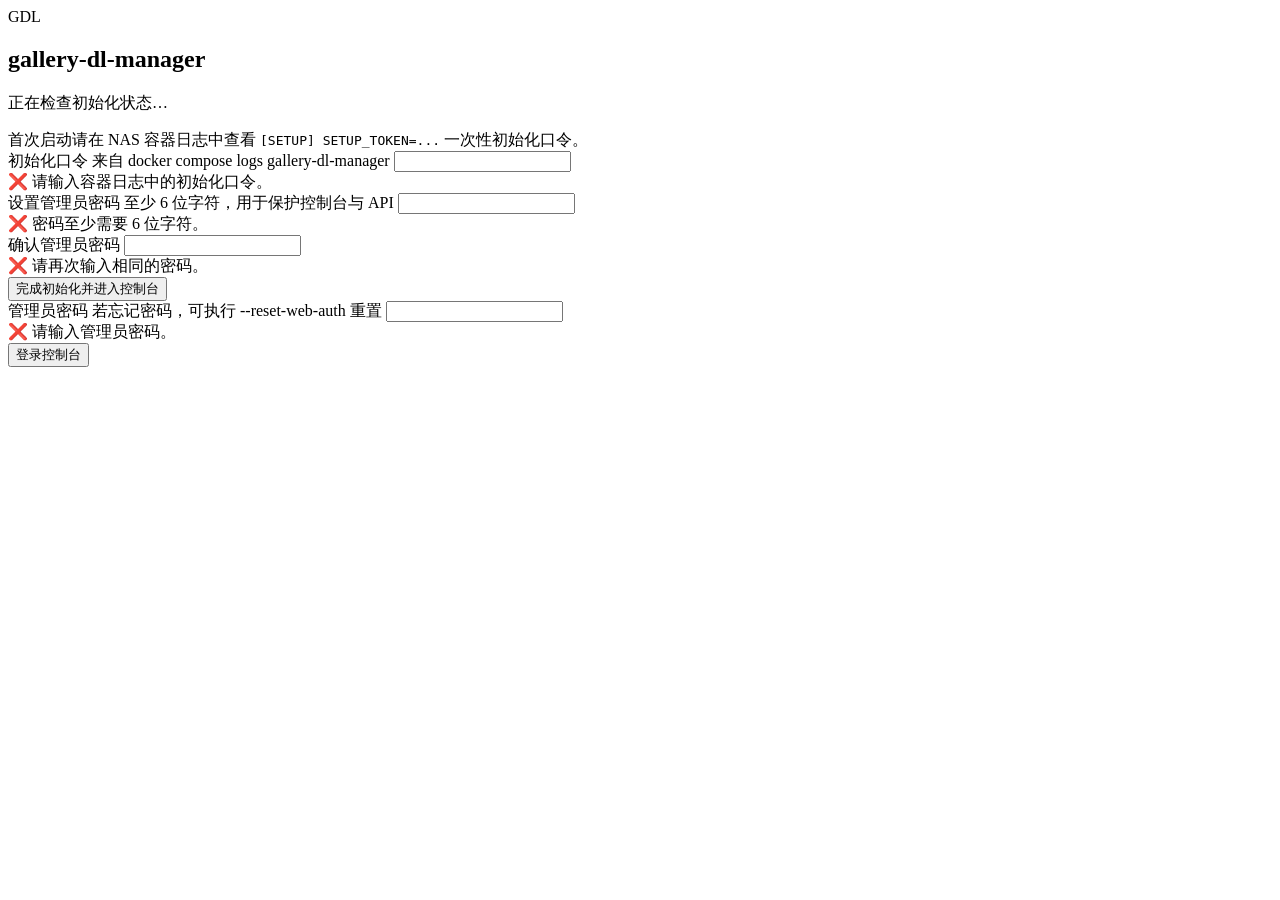
==== app/static/login.html @ c46fa3ce "Initial release: gallery-dl-manager with multi-arch GHCR workflow" ====
<!DOCTYPE html>
<html lang="zh-CN">
<head>
  <meta charset="UTF-8">
  <meta name="viewport" content="width=device-width, initial-scale=1.0">
  <meta name="color-scheme" content="light dark">
  <script>
    try {
      const saved = localStorage.getItem("color-scheme");
      if (saved === "light" || saved === "dark") {
        document.querySelector('meta[name="color-scheme"]').content = saved;
      }
    } catch {}
  </script>
  <title>gallery-dl-manager · 访问验证</title>
  <link rel="stylesheet" href="/static/app.css">
</head>
<body class="auth-body">
  <main class="auth-shell">
    <section class="card auth-card" aria-labelledby="auth-title">
      <div class="auth-brand">
        <span class="brand-badge">GDL</span>
        <div>
          <h1 id="auth-title">gallery-dl-manager</h1>
          <p class="muted" id="auth-subtitle">正在检查初始化状态…</p>
        </div>
      </div>

      <form id="setup-form" class="stack hidden" novalidate>
        <div class="notice info">
          首次启动请在 NAS 容器日志中查看 <code>[SETUP] SETUP_TOKEN=...</code> 一次性初始化口令。
        </div>
        <div class="field">
          <label for="setup-token">初始化口令</label>
          <span id="setup-token-hint" class="hint">来自 docker compose logs gallery-dl-manager</span>
          <input id="setup-token" name="token" type="text" required autocomplete="one-time-code" aria-describedby="setup-token-hint" data-error="setup-token-error">
          <div id="setup-token-error" class="error-msg"><span role="img" aria-label="错误">❌</span> 请输入容器日志中的初始化口令。</div>
        </div>
        <div class="field">
          <label for="setup-password">设置管理员密码</label>
          <span id="setup-password-hint" class="hint">至少 6 位字符，用于保护控制台与 API</span>
          <input id="setup-password" name="password" type="password" required minlength="6" autocomplete="new-password" aria-describedby="setup-password-hint" data-error="setup-password-error">
          <div id="setup-password-error" class="error-msg"><span role="img" aria-label="错误">❌</span> 密码至少需要 6 位字符。</div>
        </div>
        <div class="field">
          <label for="setup-password2">确认管理员密码</label>
          <input id="setup-password2" name="password2" type="password" required minlength="6" autocomplete="new-password" data-error="setup-password2-error">
          <div id="setup-password2-error" class="error-msg"><span role="img" aria-label="错误">❌</span> 请再次输入相同的密码。</div>
        </div>
        <div id="setup-server-error" class="notice danger hidden" role="alert"></div>
        <button type="submit" class="btn primary full">完成初始化并进入控制台</button>
      </form>

      <form id="login-form" class="stack hidden" novalidate>
        <div class="field">
          <label for="login-password">管理员密码</label>
          <span id="login-password-hint" class="hint">若忘记密码，可执行 --reset-web-auth 重置</span>
          <input id="login-password" name="password" type="password" required autocomplete="current-password" aria-describedby="login-password-hint" data-error="login-password-error">
          <div id="login-password-error" class="error-msg"><span role="img" aria-label="错误">❌</span> 请输入管理员密码。</div>
        </div>
        <div id="login-server-error" class="notice danger hidden" role="alert"></div>
        <button type="submit" class="btn primary full">登录控制台</button>
      </form>
    </section>
  </main>

  <script>
    (() => {
      const announcer = document.createElement("div");
      announcer.setAttribute("aria-live", "polite");
      announcer.classList.add("visually-hidden");
      document.body.append(announcer);

      const syncInput = (el) => {
        if (!el.matches?.("input")) return;
        const invalid = el.matches(":user-invalid") || el.classList.contains("user-invalid-fallback");
        el.setAttribute("aria-invalid", invalid ? "true" : "false");
        const errId = el.dataset.error;
        if (errId) {
          const ids = (el.getAttribute("aria-describedby") || "").split(/\s+/).filter((x) => x && x !== errId);
          if (invalid) ids.push(errId);
          if (ids.length) el.setAttribute("aria-describedby", ids.join(" "));
          else el.removeAttribute("aria-describedby");
        }
      };

      if (!CSS.supports("selector(:user-invalid)")) {
        const dirty = new WeakMap();
        document.addEventListener("blur", (e) => {
          const st = dirty.get(e.target) || { i: false, b: false };
          st.b = true;
          dirty.set(e.target, st);
          if (st.i && e.target.validity) {
            e.target.classList.toggle("user-invalid-fallback", !e.target.validity.valid);
            syncInput(e.target);
          }
        }, true);
        document.addEventListener("input", (e) => {
          const st = dirty.get(e.target) || { i: false, b: false };
          st.i = true;
          dirty.set(e.target, st);
          if (st.b && e.target.validity) {
            e.target.classList.toggle("user-invalid-fallback", !e.target.validity.valid);
            syncInput(e.target);
          }
        });
      }
      document.addEventListener("blur", (e) => syncInput(e.target), true);
      document.addEventListener("input", (e) => syncInput(e.target));

      const setupForm = document.getElementById("setup-form");
      const loginForm = document.getElementById("login-form");
      const subtitle = document.getElementById("auth-subtitle");

      async function init() {
        const res = await fetch("/api/auth/status");
        const data = await res.json();
        if (data.authenticated || data.auth_disabled) {
          location.replace("/");
          return;
        }
        if (!data.configured) {
          subtitle.textContent = "首次启动初始化设置";
          setupForm.classList.remove("hidden");
          document.getElementById("setup-token").focus();
        } else {
          subtitle.textContent = "输入密码以访问控制台";
          loginForm.classList.remove("hidden");
          document.getElementById("login-password").focus();
        }
      }

      setupForm.addEventListener("submit", async (e) => {
        e.preventDefault();
        const errBox = document.getElementById("setup-server-error");
        errBox.classList.add("hidden");
        const token = document.getElementById("setup-token").value.trim();
        const pw = document.getElementById("setup-password").value;
        const pw2 = document.getElementById("setup-password2").value;
        if (!setupForm.checkValidity()) {
          setupForm.querySelectorAll("input").forEach((el) => {
            if (!el.validity.valid) el.classList.add("user-invalid-fallback");
            syncInput(el);
          });
          setupForm.querySelector(":invalid")?.focus();
          return;
        }
        if (pw !== pw2) {
          errBox.textContent = "两次输入的密码不一致";
          errBox.classList.remove("hidden");
          return;
        }
        const res = await fetch("/api/auth/setup", {
          method: "POST",
          headers: { "Content-Type": "application/json", "X-Requested-With": "fetch" },
          body: JSON.stringify({ token, password: pw }),
        });
        const data = await res.json();
        if (!res.ok) {
          errBox.textContent = data.error || "初始化失败";
          errBox.classList.remove("hidden");
          announcer.textContent = errBox.textContent;
          return;
        }
        location.replace("/");
      });

      loginForm.addEventListener("submit", async (e) => {
        e.preventDefault();
        const errBox = document.getElementById("login-server-error");
        errBox.classList.add("hidden");
        if (!loginForm.checkValidity()) {
          loginForm.querySelectorAll("input").forEach((el) => {
            if (!el.validity.valid) el.classList.add("user-invalid-fallback");
            syncInput(el);
          });
          loginForm.querySelector(":invalid")?.focus();
          return;
        }
        const pw = document.getElementById("login-password").value;
        const res = await fetch("/api/auth/login", {
          method: "POST",
          headers: { "Content-Type": "application/json", "X-Requested-With": "fetch" },
          body: JSON.stringify({ password: pw }),
        });
        const data = await res.json();
        if (!res.ok) {
          errBox.textContent = data.error || "登录失败";
          errBox.classList.remove("hidden");
          announcer.textContent = errBox.textContent;
          return;
        }
        location.replace("/");
      });

      init();
    })();
  </script>
</body>
</html>
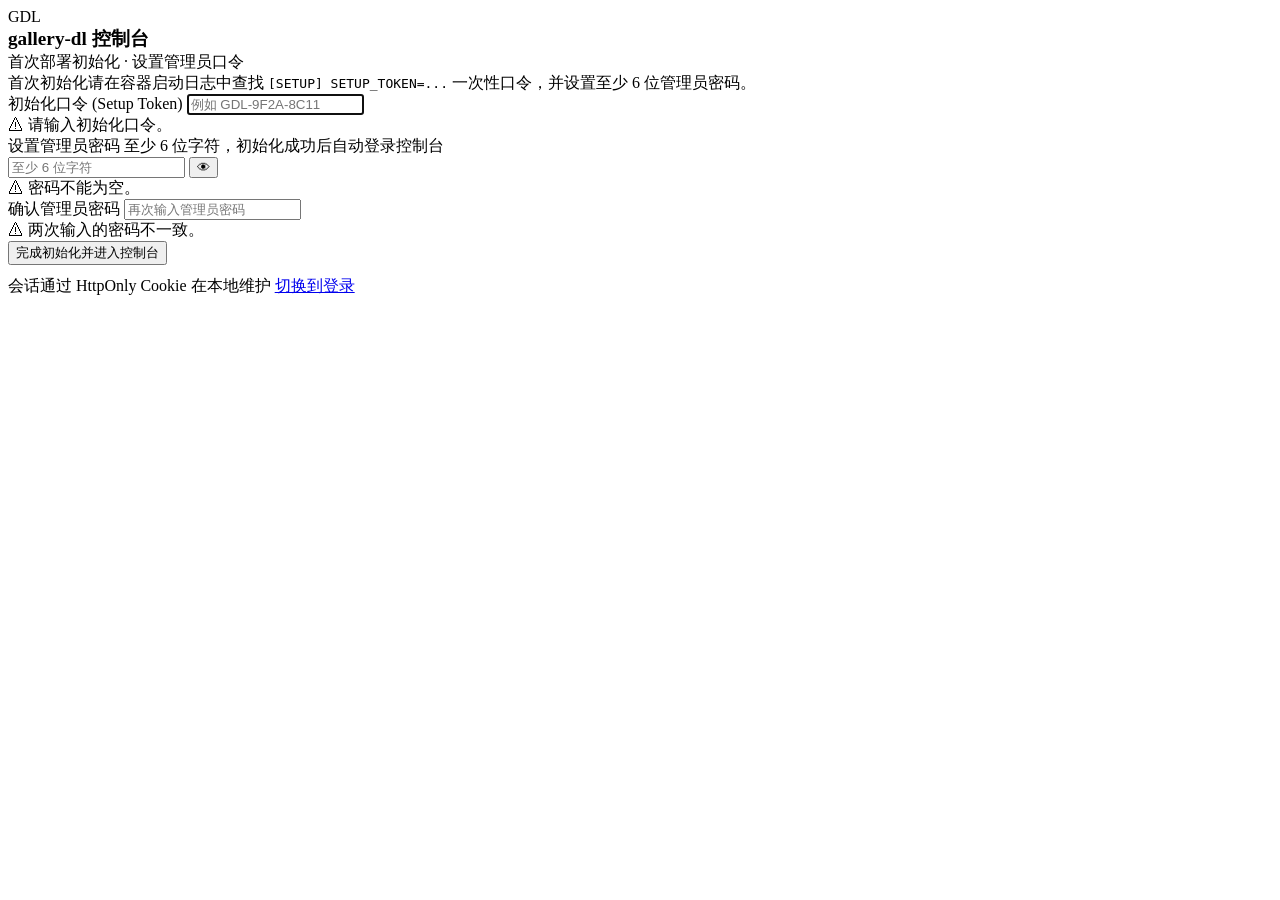
==== commit 3d3919f8: "Adopt zero-build WinUI 3 / Fluent Design 2 web console" ====
--- a/app/static/login.html
+++ b/app/static/login.html
@@ -6,195 +6,266 @@
   <meta name="color-scheme" content="light dark">
   <script>
     try {
-      const saved = localStorage.getItem("color-scheme");
-      if (saved === "light" || saved === "dark") {
-        document.querySelector('meta[name="color-scheme"]').content = saved;
-      }
+      const p = new URLSearchParams(location.search).get("theme");
+      const s = (p === "light" || p === "dark" || p === "system") ? p : localStorage.getItem("gdl-theme");
+      const resolved = (s === "light" || s === "dark") ? s : "light dark";
+      document.querySelector('meta[name="color-scheme"]').content = resolved;
+      document.documentElement.style.colorScheme = resolved;
     } catch {}
   </script>
-  <title>gallery-dl-manager · 访问验证</title>
+  <title>登录与初始化 · gallery-dl</title>
   <link rel="stylesheet" href="/static/app.css">
 </head>
-<body class="auth-body">
-  <main class="auth-shell">
-    <section class="card auth-card" aria-labelledby="auth-title">
-      <div class="auth-brand">
-        <span class="brand-badge">GDL</span>
+<body class="fl-auth-body">
+  <main class="fl-auth-shell">
+    <section class="fl-auth-card stack" aria-labelledby="auth-title">
+      <div class="row-actions" style="gap:0.75rem;">
+        <span class="fl-app-badge lg" aria-hidden="true">GDL</span>
         <div>
-          <h1 id="auth-title">gallery-dl-manager</h1>
-          <p class="muted" id="auth-subtitle">正在检查初始化状态…</p>
+          <h1 id="auth-title" style="font-size:1.2rem;margin:0;">gallery-dl 控制台</h1>
+          <div class="muted xs" id="auth-subtitle">正在检查登录状态…</div>
         </div>
       </div>
 
-      <form id="setup-form" class="stack hidden" novalidate>
-        <div class="notice info">
-          首次启动请在 NAS 容器日志中查看 <code>[SETUP] SETUP_TOKEN=...</code> 一次性初始化口令。
-        </div>
-        <div class="field">
-          <label for="setup-token">初始化口令</label>
-          <span id="setup-token-hint" class="hint">来自 docker compose logs gallery-dl-manager</span>
-          <input id="setup-token" name="token" type="text" required autocomplete="one-time-code" aria-describedby="setup-token-hint" data-error="setup-token-error">
-          <div id="setup-token-error" class="error-msg"><span role="img" aria-label="错误">❌</span> 请输入容器日志中的初始化口令。</div>
-        </div>
-        <div class="field">
-          <label for="setup-password">设置管理员密码</label>
-          <span id="setup-password-hint" class="hint">至少 6 位字符，用于保护控制台与 API</span>
-          <input id="setup-password" name="password" type="password" required minlength="6" autocomplete="new-password" aria-describedby="setup-password-hint" data-error="setup-password-error">
-          <div id="setup-password-error" class="error-msg"><span role="img" aria-label="错误">❌</span> 密码至少需要 6 位字符。</div>
-        </div>
-        <div class="field">
-          <label for="setup-password2">确认管理员密码</label>
-          <input id="setup-password2" name="password2" type="password" required minlength="6" autocomplete="new-password" data-error="setup-password2-error">
-          <div id="setup-password2-error" class="error-msg"><span role="img" aria-label="错误">❌</span> 请再次输入相同的密码。</div>
-        </div>
-        <div id="setup-server-error" class="notice danger hidden" role="alert"></div>
-        <button type="submit" class="btn primary full">完成初始化并进入控制台</button>
+      <div id="auth-setup-banner" class="fl-infobar info sm hidden">
+        首次初始化请在容器启动日志中查找 <code>[SETUP] SETUP_TOKEN=...</code> 一次性口令，并设置至少 6 位管理员密码。
+      </div>
+
+      <div id="auth-error-banner" class="fl-infobar danger sm hidden" role="alert" aria-live="assertive"></div>
+
+      <form id="auth-form" class="stack" novalidate>
+        <div class="field hidden" id="field-token">
+          <label for="input-token">初始化口令 (Setup Token)</label>
+          <input
+            id="input-token"
+            name="token"
+            type="text"
+            autocomplete="one-time-code"
+            placeholder="例如 GDL-9F2A-8C11"
+            aria-invalid="false"
+            aria-describedby="err-token"
+          >
+          <div id="err-token" class="fl-error-msg">⚠ 请输入初始化口令。</div>
+        </div>
+
+        <div class="field" id="field-password">
+          <label for="input-password" id="label-password">管理员密码</label>
+          <span id="pw-hint" class="hint">若忘记密码，可在容器内执行 <code>--reset-web-auth</code> 重置</span>
+          <div class="fl-password-row">
+            <input
+              id="input-password"
+              name="password"
+              type="password"
+              required
+              autocomplete="current-password"
+              placeholder="请输入管理员密码"
+              aria-invalid="false"
+              aria-describedby="pw-hint err-password"
+            >
+            <button
+              type="button"
+              class="fl-btn fl-icon-btn"
+              id="btn-toggle-pw"
+              aria-pressed="false"
+              aria-label="显示密码"
+              title="显示或隐藏密码"
+            >👁</button>
+          </div>
+          <div id="err-password" class="fl-error-msg">⚠ 密码不能为空。</div>
+        </div>
+
+        <div class="field hidden" id="field-confirm">
+          <label for="input-confirm">确认管理员密码</label>
+          <input
+            id="input-confirm"
+            name="password2"
+            type="password"
+            autocomplete="new-password"
+            placeholder="再次输入管理员密码"
+            aria-invalid="false"
+            aria-describedby="err-confirm"
+          >
+          <div id="err-confirm" class="fl-error-msg">⚠ 两次输入的密码不一致。</div>
+        </div>
+
+        <button type="submit" class="fl-btn accent full" id="btn-submit">登录控制台</button>
       </form>
 
-      <form id="login-form" class="stack hidden" novalidate>
-        <div class="field">
-          <label for="login-password">管理员密码</label>
-          <span id="login-password-hint" class="hint">若忘记密码，可执行 --reset-web-auth 重置</span>
-          <input id="login-password" name="password" type="password" required autocomplete="current-password" aria-describedby="login-password-hint" data-error="login-password-error">
-          <div id="login-password-error" class="error-msg"><span role="img" aria-label="错误">❌</span> 请输入管理员密码。</div>
-        </div>
-        <div id="login-server-error" class="notice danger hidden" role="alert"></div>
-        <button type="submit" class="btn primary full">登录控制台</button>
-      </form>
+      <div class="row-actions between" style="border-top:1px solid var(--fl-stroke-card);padding-top:0.7rem;">
+        <span class="muted xs" id="auth-footer-note">会话通过 HttpOnly Cookie 在本地维护</span>
+        <a class="fl-btn subtle sm hidden" id="auth-switch-link" href="/login">切换到登录</a>
+      </div>
     </section>
   </main>
 
-  <script>
-    (() => {
-      const announcer = document.createElement("div");
-      announcer.setAttribute("aria-live", "polite");
-      announcer.classList.add("visually-hidden");
-      document.body.append(announcer);
-
-      const syncInput = (el) => {
-        if (!el.matches?.("input")) return;
-        const invalid = el.matches(":user-invalid") || el.classList.contains("user-invalid-fallback");
-        el.setAttribute("aria-invalid", invalid ? "true" : "false");
-        const errId = el.dataset.error;
-        if (errId) {
-          const ids = (el.getAttribute("aria-describedby") || "").split(/\s+/).filter((x) => x && x !== errId);
-          if (invalid) ids.push(errId);
-          if (ids.length) el.setAttribute("aria-describedby", ids.join(" "));
-          else el.removeAttribute("aria-describedby");
-        }
-      };
-
-      if (!CSS.supports("selector(:user-invalid)")) {
-        const dirty = new WeakMap();
-        document.addEventListener("blur", (e) => {
-          const st = dirty.get(e.target) || { i: false, b: false };
-          st.b = true;
-          dirty.set(e.target, st);
-          if (st.i && e.target.validity) {
-            e.target.classList.toggle("user-invalid-fallback", !e.target.validity.valid);
-            syncInput(e.target);
-          }
-        }, true);
-        document.addEventListener("input", (e) => {
-          const st = dirty.get(e.target) || { i: false, b: false };
-          st.i = true;
-          dirty.set(e.target, st);
-          if (st.b && e.target.validity) {
-            e.target.classList.toggle("user-invalid-fallback", !e.target.validity.valid);
-            syncInput(e.target);
-          }
-        });
-      }
-      document.addEventListener("blur", (e) => syncInput(e.target), true);
-      document.addEventListener("input", (e) => syncInput(e.target));
-
-      const setupForm = document.getElementById("setup-form");
-      const loginForm = document.getElementById("login-form");
-      const subtitle = document.getElementById("auth-subtitle");
-
-      async function init() {
+  <script type="module">
+    const form = document.getElementById("auth-form");
+    const subtitleEl = document.getElementById("auth-subtitle");
+    const setupBanner = document.getElementById("auth-setup-banner");
+    const errorBanner = document.getElementById("auth-error-banner");
+    const fieldToken = document.getElementById("field-token");
+    const fieldConfirm = document.getElementById("field-confirm");
+    const inputToken = document.getElementById("input-token");
+    const inputPw = document.getElementById("input-password");
+    const inputConfirm = document.getElementById("input-confirm");
+    const errToken = document.getElementById("err-token");
+    const errPw = document.getElementById("err-password");
+    const errConfirm = document.getElementById("err-confirm");
+    const labelPw = document.getElementById("label-password");
+    const pwHint = document.getElementById("pw-hint");
+    const btnTogglePw = document.getElementById("btn-toggle-pw");
+    const btnSubmit = document.getElementById("btn-submit");
+    const switchLink = document.getElementById("auth-switch-link");
+
+    let isSetup = false;
+
+    function showBanner(msg) {
+      if (!msg) {
+        errorBanner.classList.add("hidden");
+        errorBanner.textContent = "";
+      } else {
+        errorBanner.classList.remove("hidden");
+        errorBanner.textContent = msg;
+      }
+    }
+
+    function setValidity(input, errEl, message) {
+      if (message) {
+        input.setAttribute("aria-invalid", "true");
+        input.classList.add("user-invalid-fallback");
+        if (errEl) errEl.textContent = `⚠ ${message}`;
+        return false;
+      }
+      input.setAttribute("aria-invalid", "false");
+      input.classList.remove("user-invalid-fallback");
+      return true;
+    }
+
+    function validateField(input) {
+      const val = input.value;
+      if (input === inputToken && isSetup) {
+        return setValidity(inputToken, errToken, val.trim() ? "" : "请输入初始化口令。");
+      }
+      if (input === inputPw) {
+        if (!val) return setValidity(inputPw, errPw, "密码不能为空。");
+        if (isSetup && val.length < 6) {
+          return setValidity(inputPw, errPw, "初始化密码至少需要 6 位字符。");
+        }
+        return setValidity(inputPw, errPw, "");
+      }
+      if (input === inputConfirm && isSetup) {
+        if (!val) return setValidity(inputConfirm, errConfirm, "请再次输入密码以确认。");
+        if (val !== inputPw.value) {
+          return setValidity(inputConfirm, errConfirm, "两次输入的密码不一致。");
+        }
+        return setValidity(inputConfirm, errConfirm, "");
+      }
+      return true;
+    }
+
+    for (const input of [inputToken, inputPw, inputConfirm]) {
+      input.addEventListener("blur", () => {
+        if (input.value || input.getAttribute("aria-invalid") === "true") {
+          validateField(input);
+        }
+      });
+    }
+
+    btnTogglePw.addEventListener("click", () => {
+      const show = inputPw.type === "password";
+      inputPw.type = show ? "text" : "password";
+      btnTogglePw.setAttribute("aria-pressed", String(show));
+      btnTogglePw.setAttribute("aria-label", show ? "隐藏密码" : "显示密码");
+    });
+
+    function applyMode(setupMode) {
+      isSetup = Boolean(setupMode);
+      fieldToken.classList.toggle("hidden", !isSetup);
+      fieldConfirm.classList.toggle("hidden", !isSetup);
+      setupBanner.classList.toggle("hidden", !isSetup);
+      switchLink.classList.toggle("hidden", !isSetup);
+      inputToken.required = isSetup;
+      inputConfirm.required = isSetup;
+
+      if (isSetup) {
+        subtitleEl.textContent = "首次部署初始化 · 设置管理员口令";
+        labelPw.textContent = "设置管理员密码";
+        pwHint.textContent = "至少 6 位字符，初始化成功后自动登录控制台";
+        inputPw.autocomplete = "new-password";
+        inputPw.minLength = 6;
+        inputPw.placeholder = "至少 6 位字符";
+        btnSubmit.textContent = "完成初始化并进入控制台";
+        setTimeout(() => inputToken.focus(), 20);
+      } else {
+        subtitleEl.textContent = "Fluent Design 2 · 输入管理员密码继续";
+        labelPw.textContent = "管理员密码";
+        pwHint.innerHTML = "若忘记密码，可在容器内执行 <code>--reset-web-auth</code> 重置";
+        inputPw.autocomplete = "current-password";
+        inputPw.minLength = 1;
+        inputPw.placeholder = "请输入管理员密码";
+        btnSubmit.textContent = "登录控制台";
+        setTimeout(() => inputPw.focus(), 20);
+      }
+    }
+
+    async function init() {
+      const qMode = new URLSearchParams(location.search).get("mode");
+      try {
         const res = await fetch("/api/auth/status");
-        const data = await res.json();
-        if (data.authenticated || data.auth_disabled) {
+        const st = res.ok ? await res.json() : {};
+        if (st.auth_disabled || st.authenticated) {
           location.replace("/");
           return;
         }
-        if (!data.configured) {
-          subtitle.textContent = "首次启动初始化设置";
-          setupForm.classList.remove("hidden");
-          document.getElementById("setup-token").focus();
-        } else {
-          subtitle.textContent = "输入密码以访问控制台";
-          loginForm.classList.remove("hidden");
-          document.getElementById("login-password").focus();
-        }
-      }
-
-      setupForm.addEventListener("submit", async (e) => {
-        e.preventDefault();
-        const errBox = document.getElementById("setup-server-error");
-        errBox.classList.add("hidden");
-        const token = document.getElementById("setup-token").value.trim();
-        const pw = document.getElementById("setup-password").value;
-        const pw2 = document.getElementById("setup-password2").value;
-        if (!setupForm.checkValidity()) {
-          setupForm.querySelectorAll("input").forEach((el) => {
-            if (!el.validity.valid) el.classList.add("user-invalid-fallback");
-            syncInput(el);
-          });
-          setupForm.querySelector(":invalid")?.focus();
+        const wantSetup = qMode === "setup" || (qMode !== "login" && (!st.configured || location.pathname.includes("setup")));
+        applyMode(wantSetup);
+      } catch {
+        applyMode(qMode === "setup" || location.pathname.includes("setup"));
+      }
+    }
+
+    form.addEventListener("submit", async (e) => {
+      e.preventDefault();
+      showBanner("");
+      const ok1 = validateField(inputToken);
+      const ok2 = validateField(inputPw);
+      const ok3 = validateField(inputConfirm);
+      if (!ok1 || !ok2 || !ok3) {
+        const firstInvalid = [inputToken, inputPw, inputConfirm].find((el) => el.getAttribute("aria-invalid") === "true");
+        firstInvalid?.focus();
+        return;
+      }
+
+      btnSubmit.disabled = true;
+      btnSubmit.textContent = isSetup ? "正在初始化…" : "正在验证…";
+      try {
+        const url = isSetup ? "/api/auth/setup" : "/api/auth/login";
+        const body = isSetup
+          ? { token: inputToken.value.trim(), password: inputPw.value }
+          : { password: inputPw.value };
+        const res = await fetch(url, {
+          method: "POST",
+          headers: {
+            "Content-Type": "application/json",
+            "X-Requested-With": "fetch",
+          },
+          body: JSON.stringify(body),
+        });
+        const data = await res.json().catch(() => ({}));
+        if (!res.ok) {
+          showBanner(data.detail || `认证失败 (HTTP ${res.status})`);
           return;
         }
-        if (pw !== pw2) {
-          errBox.textContent = "两次输入的密码不一致";
-          errBox.classList.remove("hidden");
-          return;
-        }
-        const res = await fetch("/api/auth/setup", {
-          method: "POST",
-          headers: { "Content-Type": "application/json", "X-Requested-With": "fetch" },
-          body: JSON.stringify({ token, password: pw }),
-        });
-        const data = await res.json();
-        if (!res.ok) {
-          errBox.textContent = data.error || "初始化失败";
-          errBox.classList.remove("hidden");
-          announcer.textContent = errBox.textContent;
-          return;
-        }
         location.replace("/");
-      });
-
-      loginForm.addEventListener("submit", async (e) => {
-        e.preventDefault();
-        const errBox = document.getElementById("login-server-error");
-        errBox.classList.add("hidden");
-        if (!loginForm.checkValidity()) {
-          loginForm.querySelectorAll("input").forEach((el) => {
-            if (!el.validity.valid) el.classList.add("user-invalid-fallback");
-            syncInput(el);
-          });
-          loginForm.querySelector(":invalid")?.focus();
-          return;
-        }
-        const pw = document.getElementById("login-password").value;
-        const res = await fetch("/api/auth/login", {
-          method: "POST",
-          headers: { "Content-Type": "application/json", "X-Requested-With": "fetch" },
-          body: JSON.stringify({ password: pw }),
-        });
-        const data = await res.json();
-        if (!res.ok) {
-          errBox.textContent = data.error || "登录失败";
-          errBox.classList.remove("hidden");
-          announcer.textContent = errBox.textContent;
-          return;
-        }
-        location.replace("/");
-      });
-
-      init();
-    })();
+      } catch (err) {
+        showBanner(err.message || "网络请求失败");
+      } finally {
+        btnSubmit.disabled = false;
+        btnSubmit.textContent = isSetup ? "完成初始化并进入控制台" : "登录控制台";
+      }
+    });
+
+    init();
   </script>
 </body>
 </html>
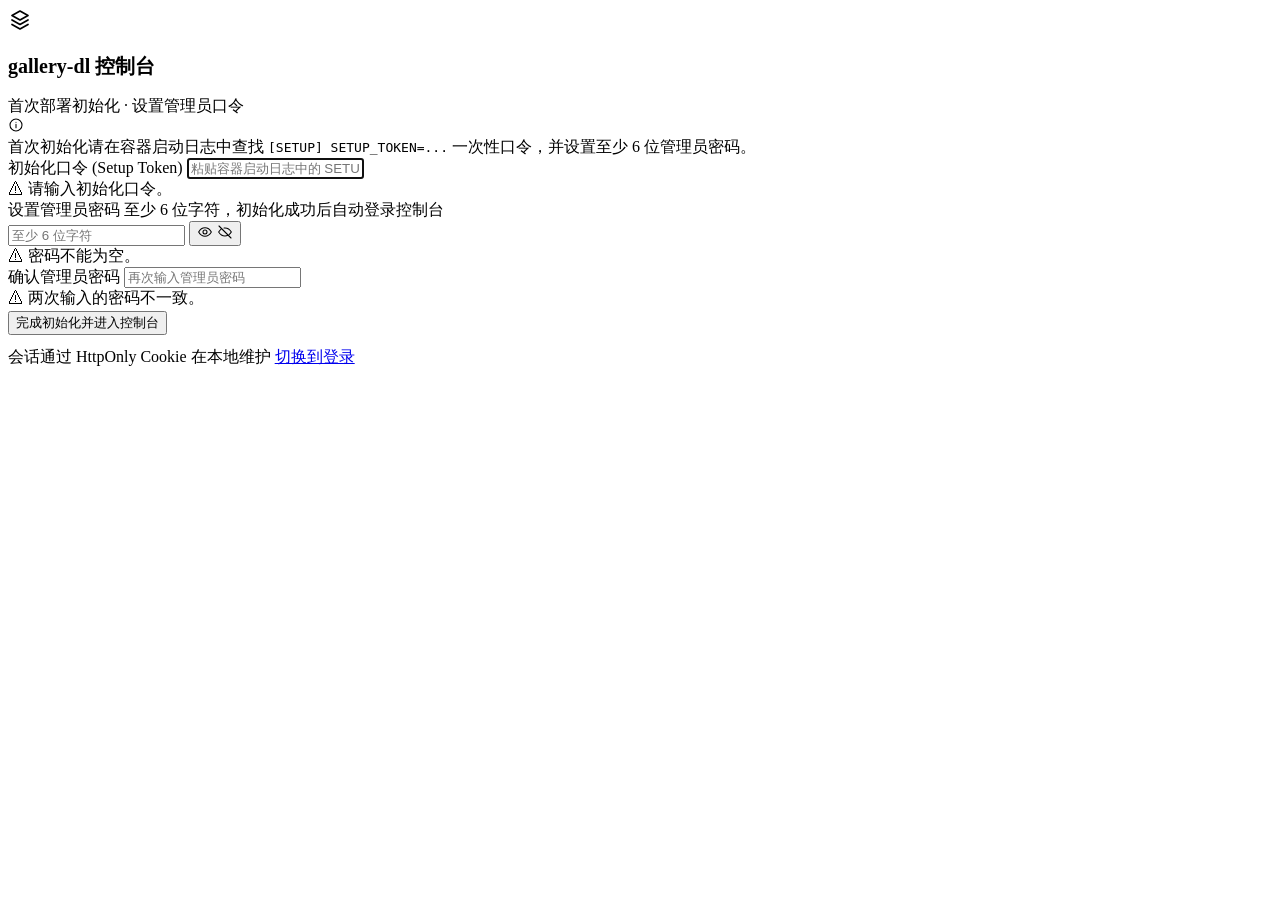
==== commit d90005f9: "Polish Fluent 2 web console, fix backend/frontend defects, and refine task/site/drawer UX" ====
--- a/app/static/login.html
+++ b/app/static/login.html
@@ -18,22 +18,29 @@
 </head>
 <body class="fl-auth-body">
   <main class="fl-auth-shell">
-    <section class="fl-auth-card stack" aria-labelledby="auth-title">
-      <div class="row-actions" style="gap:0.75rem;">
-        <span class="fl-app-badge lg" aria-hidden="true">GDL</span>
-        <div>
-          <h1 id="auth-title" style="font-size:1.2rem;margin:0;">gallery-dl 控制台</h1>
-          <div class="muted xs" id="auth-subtitle">正在检查登录状态…</div>
+    <section class="fl-auth-card stack auth-hero-glow" style="gap:18px;" aria-labelledby="auth-title">
+      <div class="auth-brand">
+        <span class="fl-app-badge lg" aria-hidden="true">
+          <svg viewBox="0 0 24 24" width="24" height="24" fill="none" stroke="currentColor" stroke-width="1.7" stroke-linecap="round" stroke-linejoin="round"><path d="M4 7.5 12 3l8 4.5-8 4.5z"/><path d="m4 12 8 4.5 8-4.5"/><path d="m4 16.5 8 4.5 8-4.5"/></svg>
+        </span>
+        <div style="min-width:0;">
+          <h1 id="auth-title" class="page-title" style="font-size:1.25rem;">gallery-dl 控制台</h1>
+          <div class="muted xs" id="auth-subtitle" style="margin-top:2px;">正在检查登录状态…</div>
         </div>
       </div>
 
       <div id="auth-setup-banner" class="fl-infobar info sm hidden">
-        首次初始化请在容器启动日志中查找 <code>[SETUP] SETUP_TOKEN=...</code> 一次性口令，并设置至少 6 位管理员密码。
+        <span class="infobar-icon">
+          <svg viewBox="0 0 24 24" width="16" height="16" fill="none" stroke="currentColor" stroke-width="1.6" stroke-linecap="round" stroke-linejoin="round" aria-hidden="true"><circle cx="12" cy="12" r="9"/><path d="M12 11v5.2M12 7.9h.01"/></svg>
+        </span>
+        <div class="infobar-body sm">
+          首次初始化请在容器启动日志中查找 <code>[SETUP] SETUP_TOKEN=...</code> 一次性口令，并设置至少 6 位管理员密码。
+        </div>
       </div>
 
       <div id="auth-error-banner" class="fl-infobar danger sm hidden" role="alert" aria-live="assertive"></div>
 
-      <form id="auth-form" class="stack" novalidate>
+      <form id="auth-form" class="stack" novalidate style="gap:14px;">
         <div class="field hidden" id="field-token">
           <label for="input-token">初始化口令 (Setup Token)</label>
           <input
@@ -41,7 +48,7 @@
             name="token"
             type="text"
             autocomplete="one-time-code"
-            placeholder="例如 GDL-9F2A-8C11"
+            placeholder="粘贴容器启动日志中的 SETUP_TOKEN"
             aria-invalid="false"
             aria-describedby="err-token"
           >
@@ -64,12 +71,15 @@
             >
             <button
               type="button"
-              class="fl-btn fl-icon-btn"
+              class="fl-icon-btn pw-toggle"
               id="btn-toggle-pw"
               aria-pressed="false"
               aria-label="显示密码"
               title="显示或隐藏密码"
-            >👁</button>
+            >
+              <svg class="icon-eye" viewBox="0 0 24 24" width="16" height="16" fill="none" stroke="currentColor" stroke-width="1.6" stroke-linecap="round" stroke-linejoin="round" aria-hidden="true"><path d="M2.5 12S6 5.75 12 5.75 21.5 12 21.5 12 18 18.25 12 18.25 2.5 12 2.5 12Z"/><circle cx="12" cy="12" r="3"/></svg>
+              <svg class="icon-eye-off" viewBox="0 0 24 24" width="16" height="16" fill="none" stroke="currentColor" stroke-width="1.6" stroke-linecap="round" stroke-linejoin="round" aria-hidden="true"><path d="m3 3 18 18"/><path d="M10.6 6.1A10.9 10.9 0 0 1 12 6c6 0 9.5 6 9.5 6a16 16 0 0 1-3.4 3.9M6.2 7.7A16.3 16.3 0 0 0 2.5 12S6 18 12 18a10 10 0 0 0 4.3-1"/></svg>
+            </button>
           </div>
           <div id="err-password" class="fl-error-msg">⚠ 密码不能为空。</div>
         </div>
@@ -88,10 +98,10 @@
           <div id="err-confirm" class="fl-error-msg">⚠ 两次输入的密码不一致。</div>
         </div>
 
-        <button type="submit" class="fl-btn accent full" id="btn-submit">登录控制台</button>
+        <button type="submit" class="fl-btn accent full lg" id="btn-submit" style="margin-top:2px;">登录控制台</button>
       </form>
 
-      <div class="row-actions between" style="border-top:1px solid var(--fl-stroke-card);padding-top:0.7rem;">
+      <div class="row-actions between" style="border-top:1px solid var(--stroke-divider);padding-top:12px;gap:10px;">
         <span class="muted xs" id="auth-footer-note">会话通过 HttpOnly Cookie 在本地维护</span>
         <a class="fl-btn subtle sm hidden" id="auth-switch-link" href="/login">切换到登录</a>
       </div>
@@ -118,11 +128,13 @@
     const switchLink = document.getElementById("auth-switch-link");
 
     let isSetup = false;
+    let serverConfigured = false;
 
     function showBanner(msg) {
       if (!msg) {
         errorBanner.classList.add("hidden");
         errorBanner.textContent = "";
+        errorBanner.replaceChildren();
       } else {
         errorBanner.classList.remove("hidden");
         errorBanner.textContent = msg;
@@ -183,7 +195,7 @@
       fieldToken.classList.toggle("hidden", !isSetup);
       fieldConfirm.classList.toggle("hidden", !isSetup);
       setupBanner.classList.toggle("hidden", !isSetup);
-      switchLink.classList.toggle("hidden", !isSetup);
+      switchLink.classList.toggle("hidden", !isSetup || !serverConfigured);
       inputToken.required = isSetup;
       inputConfirm.required = isSetup;
 
@@ -197,7 +209,7 @@
         btnSubmit.textContent = "完成初始化并进入控制台";
         setTimeout(() => inputToken.focus(), 20);
       } else {
-        subtitleEl.textContent = "Fluent Design 2 · 输入管理员密码继续";
+        subtitleEl.textContent = "输入管理员密码以继续";
         labelPw.textContent = "管理员密码";
         pwHint.innerHTML = "若忘记密码，可在容器内执行 <code>--reset-web-auth</code> 重置";
         inputPw.autocomplete = "current-password";
@@ -217,6 +229,7 @@
           location.replace("/");
           return;
         }
+        serverConfigured = Boolean(st.configured);
         const wantSetup = qMode === "setup" || (qMode !== "login" && (!st.configured || location.pathname.includes("setup")));
         applyMode(wantSetup);
       } catch {
@@ -253,7 +266,7 @@
         });
         const data = await res.json().catch(() => ({}));
         if (!res.ok) {
-          showBanner(data.detail || `认证失败 (HTTP ${res.status})`);
+          showBanner(data.error || data.detail || `认证失败 (HTTP ${res.status})`);
           return;
         }
         location.replace("/");
